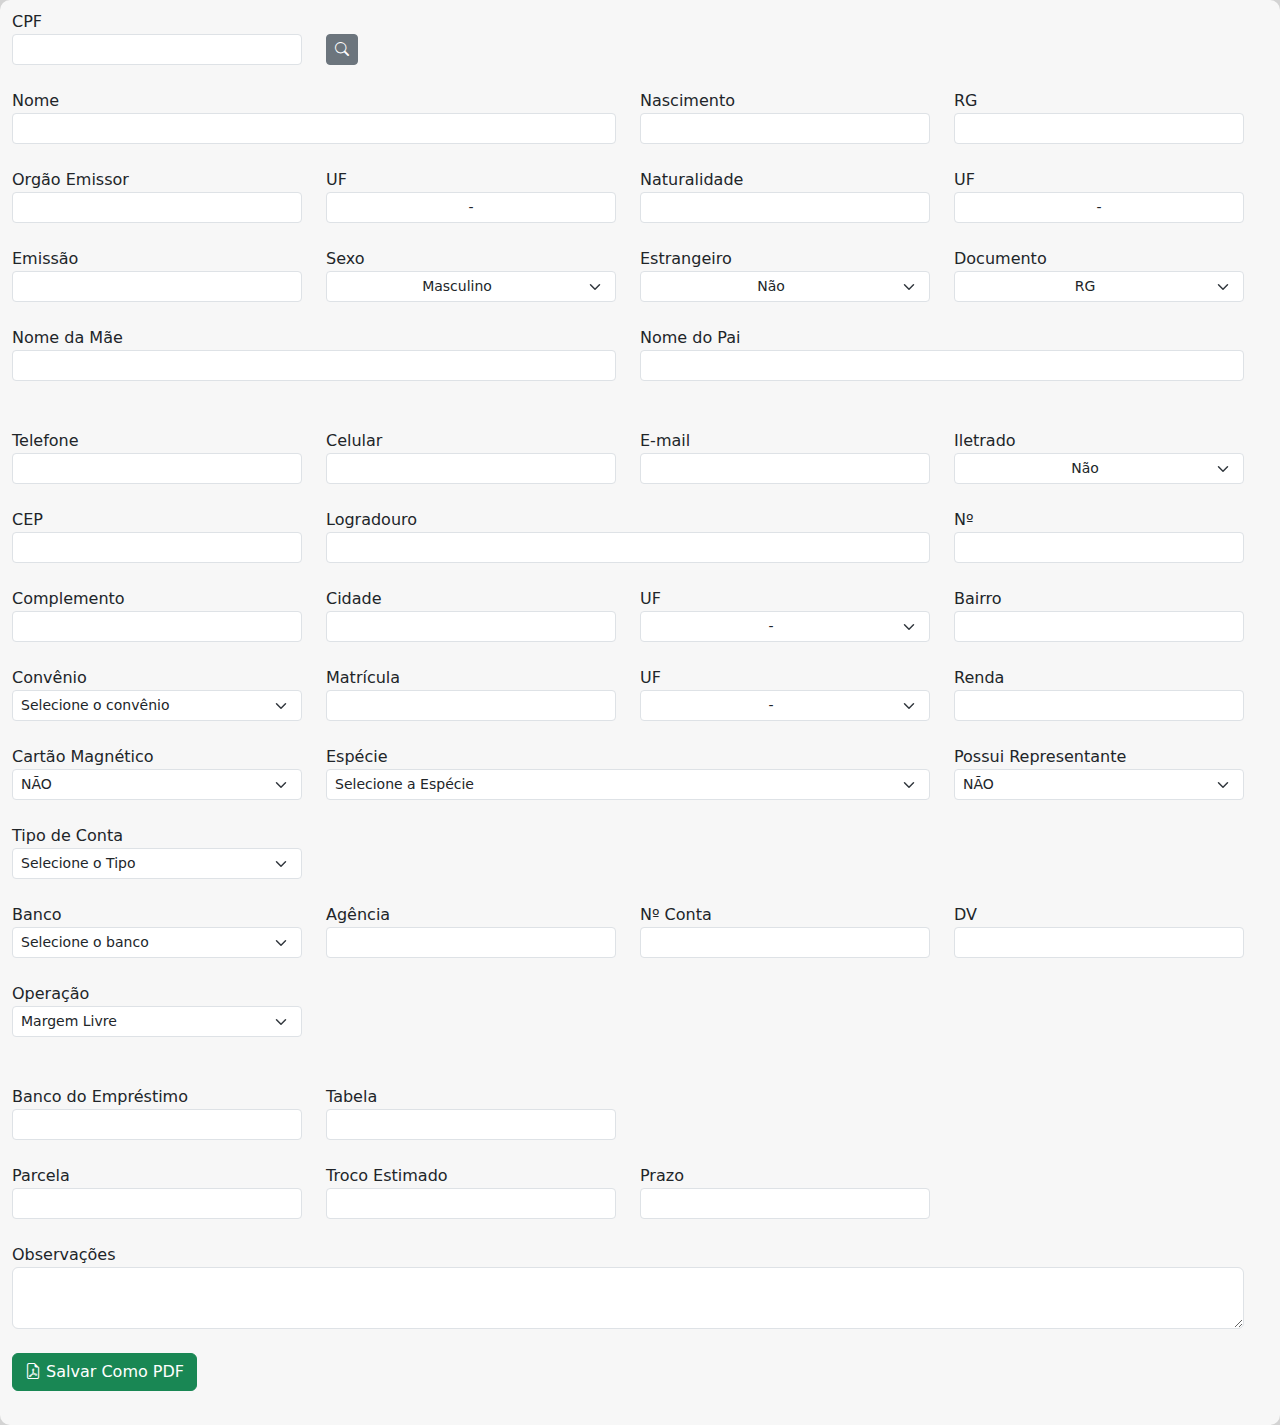
==== index.html @ 3524aa59 "Add files via upload" ====
<!DOCTYPE html>
<html lang="pt-br">
<head>
    <meta charset="UTF-8">
    <meta name="viewport" content="width=device-width, initial-scale=1.0">
    <title>Gerador de Espelho de Proposta</title>
    <link href="https://cdn.jsdelivr.net/npm/bootstrap@5.3.3/dist/css/bootstrap.min.css" rel="stylesheet" integrity="sha384-QWTKZyjpPEjISv5WaRU9OFeRpok6YctnYmDr5pNlyT2bRjXh0JMhjY6hW+ALEwIH" crossorigin="anonymous">
    <link rel="stylesheet" href="https://cdn.jsdelivr.net/npm/bootstrap-icons@1.11.3/font/bootstrap-icons.min.css">
    <link rel="stylesheet" href="style.css">
</head>
<body>
    
    <div id="form-div" class="container-xxl">

        <form id="form-div" action="" class="">
            <div class="row">
                <div class="row">
                    <div class="col-3"><label for="cpf">CPF</label></div>
                    <div class="col-1"><label ></label></div>
                </div>
    
                <div class="row">
                    <div class="col-3">
                        <input class="form-control form-control-sm" maxlength="14" onchange="formatCPF(this)" required type="text" id="cpf">
                    </div>
                    <div class="col-1">
                        <span class="btn btn-secondary btn-sm" onclick="searchClientByCPF()"><i class="bi bi-search"></i></span>
                    </div>
                </div>
    
                <div class="row mt-4">
                    <div class="col-6"><label for="name">Nome</label></div>
                    <div class="col-3"><label for="birthdate">Nascimento</label></div>
                    <div class="col-3"><label for="rg">RG</label></div>
                </div>
    
                <div class="row">
                    <div class="col-6">
                        <input class="form-control form-control-sm" required type="text" id="name">
                    </div>
                    <div class="col-3">
                        <input class="form-control form-control-sm" oninput="formatDate(this)" required type="text" id="birthdate">
                    </div>
                    <div class="col-3">
                        <input class="form-control form-control-sm" maxlength="30" required type="text" id="rg">
                    </div>
                </div>
    
                <div class="row mt-4">
                    <div class="col-3"><label for="rg_public_agency">Orgão Emissor</label></div>
                    <div class="col-3"><label for="rg_uf">UF</label></div>
    
                    <div class="col-3"><label for="naturality_city">Naturalidade</label></div>
                    <div class="col-3"><label for="naturality_uf">UF</label></div>
                </div>
    
                <div class="row">
                    <div class="col-3">
                        <input class="form-control form-control-sm" list="orgaoOptions" maxlength="10" required type="text" id="rg_public_agency">
                        <datalist id="orgaoOptions">
                            <option value="SSP">
                            <option value="DETRAN">
                        </datalist>
                    </div>
                    <div class="col-3">
                        <select required class="form-control form-control-sm text-center" id="rg_uf">
                            <option selected>-</option>
                            <option value="AC">AC</option>
                            <option value="AL">AL</option>
                            <option value="AM">AM</option>
                            <option value="AP">AP</option>
                            <option value="BA">BA</option>
                            <option value="CE">CE</option>
                            <option value="DF">DF</option>
                            <option value="ES">ES</option>
                            <option value="GO">GO</option>
                            <option value="MA">MA</option>
                            <option value="MG">MG</option>
                            <option value="MS">MS</option>
                            <option value="MT">MT</option>
                            <option value="PA">PA</option>
                            <option value="PB">PB</option>
                            <option value="PE">PE</option>
                            <option value="PI">PI</option>
                            <option value="PR">PR</option>
                            <option value="RJ">RJ</option>
                            <option value="RN">RN</option>
                            <option value="RO">RO</option>
                            <option value="RR">RR</option>
                            <option value="RS">RS</option>
                            <option value="SC">SC</option>
                            <option value="SE">SE</option>
                            <option value="SP">SP</option>
                            <option value="TO">TO</option>
                        </select>
                    </div>
                    <div class="col-3">
                        <input class="form-control form-control-sm" maxlength="50" required type="text" id="naturality_city">
                    </div>
                    <div class="col-3">
                        <select required class="form-control form-control-sm text-center" id="naturality_uf">
                            <option selected>-</option>
                            <option value="AC">AC</option>
                            <option value="AL">AL</option>
                            <option value="AM">AM</option>
                            <option value="AP">AP</option>
                            <option value="BA">BA</option>
                            <option value="CE">CE</option>
                            <option value="DF">DF</option>
                            <option value="ES">ES</option>
                            <option value="GO">GO</option>
                            <option value="MA">MA</option>
                            <option value="MG">MG</option>
                            <option value="MS">MS</option>
                            <option value="MT">MT</option>
                            <option value="PA">PA</option>
                            <option value="PB">PB</option>
                            <option value="PE">PE</option>
                            <option value="PI">PI</option>
                            <option value="PR">PR</option>
                            <option value="RJ">RJ</option>
                            <option value="RN">RN</option>
                            <option value="RO">RO</option>
                            <option value="RR">RR</option>
                            <option value="RS">RS</option>
                            <option value="SC">SC</option>
                            <option value="SE">SE</option>
                            <option value="SP">SP</option>
                            <option value="TO">TO</option>
                        </select>
                    </div>
                </div>
    
                <div class="row mt-4">
                    <div class="col-3"><label for="rg_created_date">Emissão</label></div>
                    <div class="col-3"><label for="sex">Sexo</label></div>
                    <div class="col-3"><label for="is_foreigner">Estrangeiro</label></div>
                    <div class="col-3"><label for="document">Documento</label></div>
                </div>
    
                <div class="row">
                    <div class="col-3">
                        <input class="form-control form-control-sm" required oninput="formatDate(this)" type="text" id="rg_created_date">
                    </div>
                    <div class="col-3">
                        <select required class="form-select form-select-sm text-center" id="sex">
                            <option value="Masculino">Masculino</option>
                            <option value="Masculino">Masculino</option>
                        </select>
                    </div>
                    <div class="col-3">
                        <select class="form-select form-select-sm text-center" id="is_foreigner">
                            <option value="NÃO">Não</option>
                            <option value="SIM">Sim</option>
                        </select>
                    </div>
                    <div class="col-3">
                        <select class="form-select form-select-sm text-center" id="document">
                            <option value="RG">RG</option>
                            <option value="CNH">CNH</option>
                            <option value="Carteira de Trabalho">Carteira de Trabalho</option>
                            <option value="Registro Profissional">Registro Profissional</option>
                            <option value="Outro">Outro</option>
                        </select>
                    </div>
                </div>
    
                <div class="row mt-4">
                    <div class="col"><label for="mother">Nome da Mãe</label></div>
                    <div class="col"><label for="father">Nome do Pai</label></div>
                </div>
    
                <div class="row">
                    <div class="col">
                        <input class="form-control form-control-sm" required type="text" id="mother">
                    </div>
                    <div class="col">
                        <input class="form-control form-control-sm" required type="text" id="father">
                    </div>
                </div>
            </div>
    
            <div class="row mt-4">
                <div class="row mt-4">
                    <div class="col-3"><label for="telphone">Telefone</label></div>
                    <div class="col-3"><label for="celphone">Celular</label></div>
                    <div class="col-3"><label for="email">E-mail</label></div>
                    <div class="col-3"><label for="illiterate">Iletrado</label></div>
                </div>
    
                <div class="row">
                    <div class="col-3">
                        <input class="form-control form-control-sm" required oninput="formatCelphone(this)" type="text" id="telphone">
                    </div>
                    <div class="col-3">
                        <input class="form-control form-control-sm" required oninput="formatCelphone(this)" type="text" id="celphone">
                    </div>
                    <div class="col-3">
                        <input class="form-control form-control-sm" maxlength="50" required type="email" id="email">
                    </div>
                    <div class="col-3">
                        <select class="form-select form-select-sm text-center" name="illiterate" id="illiterate">
                            <option value="NÃO">Não</option>
                            <option value="SIM">Sim</option>
                        </select>
                    </div>
                </div>
    
                <div class="row mt-4">
                    <div class="col-3"><label for="postal_code">CEP</label></div>
                    <div class="col-6"><label for="place">Logradouro</label></div>
                    <div class="col-3"><label for="house_number">Nº</label></div>
                </div>
    
                <div class="row">
                    <div class="col-3">
                        <input class="form-control form-control-sm" required oninput="formatCEP(this)" type="text" id="postal_code">
                    </div>
                    <div class="col-6">
                        <input class="form-control form-control-sm" required type="text" id="place">
                    </div>
                    <div class="col-3">
                        <input class="form-control form-control-sm" required type="text" id="house_number">
                    </div>
                </div>
    
                <div class="row mt-4">
                    <div class="col-3"><label for="complement">Complemento</label></div>
                    <div class="col-3"><label for="city">Cidade</label></div>
                    <div class="col-3"><label for="city_state">UF</label></div>
                    <div class="col-3"><label for="district">Bairro</label></div>
                </div>
    
                <div class="row">
                    <div class="col-3">
                        <input class="form-control form-control-sm" required type="text" id="complement">
                    </div>
                    <div class="col-3">
                        <input class="form-control form-control-sm" required type="text" id="city">
                    </div>
                    <div class="col-3">
                        <select required class="form-select form-select-sm text-center" id="city_state">
                            <option selected>-</option>
                            <option value="AC">AC</option>
                            <option value="AL">AL</option>
                            <option value="AM">AM</option>
                            <option value="AP">AP</option>
                            <option value="BA">BA</option>
                            <option value="CE">CE</option>
                            <option value="DF">DF</option>
                            <option value="ES">ES</option>
                            <option value="GO">GO</option>
                            <option value="MA">MA</option>
                            <option value="MG">MG</option>
                            <option value="MS">MS</option>
                            <option value="MT">MT</option>
                            <option value="PA">PA</option>
                            <option value="PB">PB</option>
                            <option value="PE">PE</option>
                            <option value="PI">PI</option>
                            <option value="PR">PR</option>
                            <option value="RJ">RJ</option>
                            <option value="RN">RN</option>
                            <option value="RO">RO</option>
                            <option value="RR">RR</option>
                            <option value="RS">RS</option>
                            <option value="SC">SC</option>
                            <option value="SE">SE</option>
                            <option value="SP">SP</option>
                            <option value="TO">TO</option>
                        </select>
                    </div>
                    <div class="col-3">
                        <input class="form-control form-control-sm" required type="text" id="district">
                    </div>
                </div>
            </div>
    
            <div class="row mt-4">
                <div class="row">
                    <div class="col-3"><label for="agency">Convênio</label></div>
                    <div class="col-3"><label for="agency_id">Matrícula</label></div>
                    <div class="col-3"><label for="agency_uf">UF</label></div>
                    <div class="col-3"><label for="income">Renda</label></div>
                </div>
    
                <div class="row">
                    <div class="col-3">
                        <select required class="form-select form-select-sm" id="agency">
                            <option>Selecione o convênio</option>
                            <option value="INSS">INSS</option>
                            <option value="SIAPE">Federal</option>
                            <option value="GOVERNO">Governo Estadual</option>
                            <option value="Outro">Outro</option>
                        </select>
                    </div>
                    <div class="col-3">
                        <input class="form-control form-control-sm" maxlength="20" required type="text" id="agency_id">
                    </div>
                    <div class="col-3">
                        <select required class="form-select form-select-sm text-center" id="agency_uf">
                            <option selected>-</option>
                            <option value="AC">AC</option>
                            <option value="AL">AL</option>
                            <option value="AM">AM</option>
                            <option value="AP">AP</option>
                            <option value="BA">BA</option>
                            <option value="CE">CE</option>
                            <option value="DF">DF</option>
                            <option value="ES">ES</option>
                            <option value="GO">GO</option>
                            <option value="MA">MA</option>
                            <option value="MG">MG</option>
                            <option value="MS">MS</option>
                            <option value="MT">MT</option>
                            <option value="PA">PA</option>
                            <option value="PB">PB</option>
                            <option value="PE">PE</option>
                            <option value="PI">PI</option>
                            <option value="PR">PR</option>
                            <option value="RJ">RJ</option>
                            <option value="RN">RN</option>
                            <option value="RO">RO</option>
                            <option value="RR">RR</option>
                            <option value="RS">RS</option>
                            <option value="SC">SC</option>
                            <option value="SE">SE</option>
                            <option value="SP">SP</option>
                            <option value="TO">TO</option>
                        </select>
                    </div>
                    <div class="col-3">
                        <input class="form-control form-control-sm" maxlength="8" oninput="floatFormat(this)" required type="text" id="income">
                    </div>
                </div>
    
                <div class="row mt-4">
                    <div class="col-3"><label for="agency_is_cm">Cartão Magnético</label></div>
                    <div class="col-6"><label id="label_agency_code" for="agency_code">Espécie</label></div>
                    <div class="col-3"><label for="representante">Possui Representante</label></div>
                </div>
    
                <div class="row">
                    <div class="col-3">
                        <select required class="form-select form-select-sm" id="agency_is_cm">
                            <option value="NÃO">NÃO</option>
                            <option value="SIM">SIM</option>
                        </select>
                    </div>
                    <div class="col-6">
                        <div id="agency_code_div">
                            <select required class="form-select form-select-sm" id="agency_code">
                                <option selected>Selecione a Espécie</option>
                                <option value="1">1 - Por morte do trabalhador rural</option>
                                <option value="2">2 - Pensão por morte por acidente do trabalho do trabalhador rural</option>
                                <option value="3">3 - Pensão por morte do empregador rural</option>
                                <option value="4">4 - Por invalidez do trabalhador rural</option>
                                <option value="5">5 - Aposentadoria por invalidez, por acidente do trabalhador rural</option>
                                <option value="6">6 - Por invalidez do empregador rural</option>
                                <option value="7">7 - Por idade do trabalhador rural</option>
                                <option value="8">8 - Por idade do empregador rural</option>
                                <option value="11">11 - Amparo previdenciário invalidez - Trab. rural</option>
                                <option value="12">12 - Amparo previdenciário idade - Trab. rural</option>
                                <option value="18">18 - Auxílio inclusão</option>
                                <option value="19">19 - Pensão de estudante (Lei 7004/82)</option>
                                <option value="20">20 - Pensão por morte de ex-diplomata</option>
                                <option value="21">21 - Por morte previdenciária (LOPS)</option>
                                <option value="22">22 - Por morte estatutária (EPU)</option>
                                <option value="23">23 - Por morte de ex-combatente</option>
                                <option value="24">24 - Pensão especial (ato institucional)</option>
                                <option value="26">26 - Pensão especial (Lei 593/48) (EPU)</option>
                                <option value="27">27 - Por morte do de servidor público federal com dupla aposentadoria</option>
                                <option value="28">28 - Por morte, do Regime Geral (Decreto 20465/31)</option>
                                <option value="29">29 - Por morte de ex-combatente marítimo (Lei 1756/52)</option>
                                <option value="30">30 - Renda mensal vitalícia por incapacidade</option>
                                <option value="32">32 - Por invalidez previdenciária (LOPS)</option>
                                <option value="33">33 - Por invalidez de aeronauta</option>
                                <option value="34">34 - Por invalidez de ex-combatente marítimo (Lei 1.756/52)</option>
                                <option value="37">37 - Aposentadoria de extranumerário da União (EPU)</option>
                                <option value="38">38 - Aposentadoria da extinta CAPIN (EPU)</option>
                                <option value="40">40 - Renda mensal vitalícia por idade</option>
                                <option value="41">41 - Por idade (LOPS)</option>
                                <option value="42">42 - Por tempo de contribuição previdenciária</option>
                                <option value="43">43 - Por tempo de contribuição de ex-combatente</option>
                                <option value="44">44 - Por tempo de contribuição de aeronauta</option>
                                <option value="45">45 - Por tempo de contribuição de jornalista profissional</option>
                                <option value="46">46 - Por tempo de contribuição especial</option>
                                <option value="49">49 - Por tempo de contribuição ordinária</option>
                                <option value="51">51 - Aposentadoria por invalidez (Extinto Plano Básico)</option>
                                <option value="52">52 - Por idade (Extinto plano Básico)</option>
                                <option value="54">54 - Pensão especial vitalícia (Lei 9793/99) (EPU)</option>
                                <option value="55">55 - Por morte (Extinto Plano Básico)</option>
                                <option value="56">56 - Pensão mensal vitalícia por síndrome de talidomida (Lei 7070/82)</option>
                                <option value="57">57 - Por tempo de contribuição de professores (EC/CF 18/81)</option>
                                <option value="58">58 - Aposentadoria excepcional do anistiado (Lei 6683/79) (EPU)</option>
                                <option value="59">59 - Por morte excepcional do anistiado (Lei 6683/79) (EPU)</option>
                                <option value="60">60 - Pensão especial mensal vitalícia (Lei 10.923/04)</option>
                                <option value="72">72 - Por tempo de contribuição de ex-combatente marítimo (Lei 1756/52)</option>
                                <option value="78">78 - Por idade de ex-combatente marítimo (Lei 1.756/52)</option>
                                <option value="81">81 - Por idade compulsória (Ex-SASSE)</option>
                                <option value="82">82 - Por tempo de contribuição (Ex-SASSE)</option>
                                <option value="83">83 - Aposentadoria por invalidez (Ex-SASSE)</option>
                                <option value="84">84 - Por morte (Ex-SASSE)</option>
                                <option value="87">87 - Amparo assistencial ao portador de deficiência (LOAS)</option>
                                <option value="88">88 - Amparo assistencial ao idoso (LOAS)</option>
                                <option value="89">89 - Pensão especial aos dependentes de vítimas fatais por contaminação na hemodiálise (EPU)</option>
                                <option value="92">92 - Aposentadoria por invalidez por acidente do trabalho</option>
                                <option value="93">93 - Pensão por morte por acidente do trabalho</option>
                                <option value="94">94 - Auxílio-acidente por acidente do trabalho</option>
                                <option value="96">96 - Pensão especial para pessoas atingidas por Hanseníase</option>
                            </select>
                        </div>
                    </div>
                    <div class="col-3">
                        <select required class="form-select form-select-sm" id="representante">
                            <option value="NÃO">NÃO</option>
                            <option value="SIM">SIM</option>
                        </select>
                    </div>
                </div>
    
                <div id="rep-div" style="display: none;">
                    <div class="row mt-4">
                        <div class="col-3"><label for="">CPF Representante</label></div>
                        <div class="col-6"><label for="">Nome Representante</label></div>
                    </div>
                    <div class="row">
                        <div class="col-3"><input type="text" maxlength="14" onchange="formatCPF(this)" class="form-control form-control-sm" id="rep_cpf"></div>
                        <div class="col-6"><input type="text" class="form-control form-control-sm" id="rep_name"></div>
                    </div>
                </div>
    
            </div>
    
            <div class="row mt-4">
                <div class="row">
                    <div class="col-3"><label for="account_type">Tipo de Conta</label></div>
                </div>
                <div class="row">
                    <div class="col-3">
                        <select required class="form-select form-select-sm" id="account_type">
                            <option selected>Selecione o Tipo</option>
                            <option value="Poupança">Corrente</option>
                            <option value="Poupança">Poupança</option>
                        </select>
                    </div>
                </div>
    
                <div class="row mt-4">
                    <div class="col-3"><label for="account_bank">Banco</label></div>
                    <div class="col-3"><label for="account_agency">Agência</label></div>
                    <div class="col-3"><label for="account">Nº Conta</label></div>
                    <div class="col-3"><label for="account_dv"></label>DV</div>
                </div>
    
                <div class="row">
                    <div class="col-3">
                        <select class="form-select form-select-sm" id="account_bank">
                            <option value="">Selecione o banco</option>
                            <option value="001">001 - BANCO DO BRASIL</option>
                            <option value="003">003 - BANCO DA AMAZÔNIA</option>
                            <option value="004">004 - BANCO DO NORDESTE DO BRASIL</option>
                            <option value="012">012 - BANCO INBURSA S.A.</option>
                            <option value="021">021 - BANCO BANESTES</option>
                            <option value="025">025 - BANCO ALFA</option>
                            <option value="026">026 - BANCO DO ESTADO DO ACRE S.A.</option>
                            <option value="028">028 - BANCO BANEB</option>
                            <option value="029">029 - BANCO ITAÚ CONSIGNADO</option>
                            <option value="033">033 - BANCO SANTANDER</option>
                            <option value="035">035 - BANCO DO ESTADO DO CEARÁ</option>
                            <option value="037">037 - BANCO DO ESTADO DO PARÁ</option>
                            <option value="038">038 - BANCO BANESTADO</option>
                            <option value="039">039 - BANCO DO ESTADO DO PIAUÍ</option>
                            <option value="041">041 - BANCO BANRISUL</option>
                            <option value="047">047 - BANCO DO ESTADO DE SERGIPE</option>
                            <option value="063">063 - BANCO IBI</option>
                            <option value="069">069 - BANCO CREFISA</option>
                            <option value="070">070 - BANCO BRB</option>
                            <option value="077">077 - BANCO INTER</option>
                            <option value="081">081 - BANCO SEGURO SA</option>
                            <option value="104">104 - BANCO CAIXA ECONÔMICA FEDERAL</option>
                            <option value="121">121 - BANCO AGIBANK</option>
                            <option value="029">122 - BANCO BANERJ COMPE</option>
                            <option value="134">134 - BANCO CAPEMISA</option>
                            <option value="149">149 - FACTA FINANCEIRA S.A - CRÉDITO FINANCIAMENTO E INVESTIMENTO</option>
                            <option value="169">169 - BANCO OLÉ BONSUCESSO CONSIGNADO S.A.</option>
                            <option value="218">218 - BANCO OLÉ CONSIGNADO</option>
                            <option value="229">229 - BANCO CRUZEIRO DO SUL</option>
                            <option value="233">233 - BANCO CIFRA</option>
                            <option value="237">237 - BANCO BRADESCO</option>
                            <option value="241">241 - BANCO CLÁSSICO</option>
                            <option value="243">243 - BANCO MASTER</option>
                            <option value="250">250 - BANCO BCV</option>
                            <option value="254">254 - BANCO PARANÁ</option>
                            <option value="260">260 - NUBANK</option>
                            <option value="263">263 - BANCO CACIQUE</option>
                            <option value="290">290 - BANCO PAGBANK</option>
                            <option value="290">290 - BANCO PAGSEGURO</option>
                            <option value="318">318 - BANCO BMG</option>
                            <option value="321">321 - CCB BRASIL S.A</option>
                            <option value="323">323 - MERCADO PAGO</option>
                            <option value="329">329 - QI SOCIEDADE DE CRÉDITO DIREITO S.A</option>
                            <option value="330">330 - BANCO BARI DE INVESTIMENTOS E FINANCIAMENTOS S.A.</option>
                            <option value="336">336 - BANCO C6 BANK</option>
                            <option value="341">341 - BANCO ITAÚ</option>
                            <option value="348">348 - BANCO XP</option>
                            <option value="359">359 - FINANCEIRA ZEMA</option>
                            <option value="377">377 - BANCO BMS</option>
                            <option value="380">380 - PICPAY SERVIÇOS S.A.</option>
                            <option value="394">394 - BANCO BRADESCO FINANCIAMENTOS</option>
                            <option value="399">399 - BANCO HSBC</option>
                            <option value="412">412 - BANCO CAPITAL</option>
                            <option value="413">413 - BANCO BV S.A.</option>
                            <option value="422">422 - BANCO SAFRA</option>
                            <option value="426">426 - CCB BRASIL (BIC)</option>
                            <option value="432">432 - CCB BRASIL FINANCEIRA (SUL FINANCEIRA)</option>
                            <option value="456">456 - DAYCOVAL - CRÉDITO PESSOAL</option>
                            <option value="536">536 - BANCO NEON</option>
                            <option value="593">593 - BANCO DO ESTADO DO MARANHÃO</option>
                            <option value="595">595 - BANCO NBC BANK</option>
                            <option value="600">600 - BANCO DO EST DO RIO GR DO SUL</option>
                            <option value="611">611 - BANCO PAULISTA</option>
                            <option value="626">626 - BANCO FICSA</option>
                            <option value="623">623 - BANCO PAN</option>
                            <option value="636">636 - BANCO SOFISA</option>
                            <option value="643">643 - BANCO PINE</option>
                            <option value="654">654 - BANCO DIGIMAIS</option>
                            <option value="655">655 - BANCO VOTORANTIM</option>
                            <option value="707">707 - BANCO DAYCOVAL</option>
                            <option value="739">739 - BANCO BCN</option>
                            <option value="740">740 - BANCO BCN</option>
                            <option value="745">745 - BANCO CITIBANK</option>
                            <option value="752">752 - BNP PARIBAS BRASIL S.A.</option>
                            <option value="756">756 - BANCO COOPERATIVO DO BRASIL</option>
                            <option value="748">748 - BANCO COOPERATIVO SICREDI</option>
                            <option value="756">756 - SICOOB</option>
                            <option value="905">905 - ALFA FINANCEIRA</option>
                            <option value="908">908 - PARATI - CREDITO, FINANCIAMENTO E INVESTIMENTO</option>
                            <option value="917">917 - BANCO BARIGUI (SOCICRED)</option>
                            <option value="921">921 - CREDIFAR S.A.</option>
                            <option value="925">925 - BRB - CRÉDITO, FINANCIAMENTO E INVESTIMENTO</option>
                            <option value="935">935 - FACTA FINANCEIRA (INSS)</option>
                            <option value="966">966 - BANCO SABEMI</option>
                            <option value="9999">9999 - OUTROS</option>
                        </select>
                    </div>
                    <div class="col-3">
                        <input class="form-control form-control-sm" oninput="formatNumbersOnly(this)" maxlength="4" required type="text" id="account_agency">
                    </div>
                    <div class="col-3">
                        <input class="form-control form-control-sm" oninput="formatNumbersOnly(this)" maxlength="20" required type="text" id="account">
                    </div>
                    <div class="col-3">
                        <input class="form-control form-control-sm" oninput="formatNumbersOnly(this)" maxlength="1" required type="text" id="account_dv">
                    </div>
                </div>
            
            </div>

            <div class="row mt-4">
                <div class="row">
                    <div class="col-3"><label for="operation">Operação</label></div>
                </div>
                <div class="row">
                    <div class="col-3">
                        <select class="form-select form-select-sm" name="operation" id="operation">
                            <option value="0">Margem Livre</option>
                            <option value="1">Refinanciamento</option>
                            <option value="2">Refinanciamento + Margem (Agregação)</option>
                            <option value="3">Cartão Consignado (RMC)</option>
                            <option value="4">Cartão Benefício (RCC)</option>
                            <option value="5">Portabilidade</option>
                            <option value="6">Portabilidade + Refin</option>
                            <option value="7">Empréstimo Pessoal</option>
                            <option value="8">Saque Aniversário (FGTS)</option>
                        </select>
                    </div>
                </div>
            </div>

            <div id="operation-margem" class="row mt-4">
                <div class="row mt-4">
                    <div class="col-3"><label for="table">Banco do Empréstimo</label></div>
                    <div class="col-3"><label for="table">Tabela</label></div>
                </div>
    
                <div class="row">
                    <div class="col-3">
                        <input class="form-control form-control-sm" required type="text" id="bank">
                    </div>
                    <div class="col-3">
                        <input id="table" required class="form-control form-control-sm">
                    </div>
                </div>
    
                <div class="row mt-4">
                    <div class="col-3"><label for="installment">Parcela</label></div>
                    <div class="col-3"><label for="exchange">Troco Estimado</label></div>
                    <div class="col-3"><label for="term">Prazo</label></div>
                </div>
    
                <div class="row">
                    <div class="col-3"><input class="form-control form-control-sm" required min="0" maxlength="7" oninput="floatFormat(this)" required type="text" id="installment"></div>
                    <div class="col-3"><input class="form-control form-control-sm" required maxlength="8" oninput="floatFormat(this)" required type="text" id="exchange"></div>
                    <div class="col-3"><input class="form-control form-control-sm" required maxlength="3" required type="text" id="term"></div>
                </div>
                
                <div class="row mt-4">
                    <div class="col"><label for="observation">Observações</label></div>
                </div>
    
                <div class="row">
                    <div class="col">
                        <textarea class="form-control" type="text" id="observation"></textarea>
                    </div>
                </div>
            </div>

            <div id="operation-port" class="row mt-4" style="display: none;">
                <div class="row mt-4">
                    <div class="col-3"><label for="table">Banco do Empréstimo</label></div>
                    <div class="col-3"><label for="table">Tabela de Portabilidade</label></div>
                    <div class="col-3"><label for="table_refin" id="lbl-refin">Tabela de Refinanciamento</label></div>
                </div>
    
                <div class="row">
                    <div class="col-3">
                        <input class="form-control form-control-sm" required type="text" id="bank">
                    </div>
                    <div class="col-3">
                        <input id="table_port" required class="form-control form-control-sm">
                    </div>
                    <div class="col-3">
                        <input id="table_refin" required class="form-control form-control-sm">
                    </div>
                </div>

    
                <div class="row mt-4">
                    <div class="col-3"><label for="original_bank">IF originadora</label></div>
                    <div class="col-3"><label for="term_paids">Parcelas Pagas</label></div>
                    <div class="col-3"><label for="term_original">Parcelas Originais</label></div>
                    <div class="col-3"><label for="contract">Nº do Contrato</label></div>
                </div>
    
                <div class="row">
                    <div class="col-3">
                        <select class="form-select form-select-sm" required id="original_bank">
                            <option value="">Selecione o banco</option>
                            <option value="001">001 - BANCO DO BRASIL</option>
                            <option value="003">003 - BANCO DA AMAZÔNIA</option>
                            <option value="004">004 - BANCO DO NORDESTE DO BRASIL</option>
                            <option value="012">012 - BANCO INBURSA S.A.</option>
                            <option value="021">021 - BANCO BANESTES</option>
                            <option value="025">025 - BANCO ALFA</option>
                            <option value="026">026 - BANCO DO ESTADO DO ACRE S.A.</option>
                            <option value="028">028 - BANCO BANEB</option>
                            <option value="029">029 - BANCO ITAÚ CONSIGNADO</option>
                            <option value="033">033 - BANCO SANTANDER</option>
                            <option value="035">035 - BANCO DO ESTADO DO CEARÁ</option>
                            <option value="037">037 - BANCO DO ESTADO DO PARÁ</option>
                            <option value="038">038 - BANCO BANESTADO</option>
                            <option value="039">039 - BANCO DO ESTADO DO PIAUÍ</option>
                            <option value="041">041 - BANCO BANRISUL</option>
                            <option value="047">047 - BANCO DO ESTADO DE SERGIPE</option>
                            <option value="063">063 - BANCO IBI</option>
                            <option value="069">069 - BANCO CREFISA</option>
                            <option value="070">070 - BANCO BRB</option>
                            <option value="077">077 - BANCO INTER</option>
                            <option value="081">081 - BANCO SEGURO SA</option>
                            <option value="104">104 - BANCO CAIXA ECONÔMICA FEDERAL</option>
                            <option value="121">121 - BANCO AGIBANK</option>
                            <option value="029">122 - BANCO BANERJ COMPE</option>
                            <option value="134">134 - BANCO CAPEMISA</option>
                            <option value="149">149 - FACTA FINANCEIRA S.A - CRÉDITO FINANCIAMENTO E INVESTIMENTO</option>
                            <option value="169">169 - BANCO OLÉ BONSUCESSO CONSIGNADO S.A.</option>
                            <option value="218">218 - BANCO OLÉ CONSIGNADO</option>
                            <option value="229">229 - BANCO CRUZEIRO DO SUL</option>
                            <option value="233">233 - BANCO CIFRA</option>
                            <option value="237">237 - BANCO BRADESCO</option>
                            <option value="241">241 - BANCO CLÁSSICO</option>
                            <option value="243">243 - BANCO MASTER</option>
                            <option value="250">250 - BANCO BCV</option>
                            <option value="254">254 - BANCO PARANÁ</option>
                            <option value="260">260 - NUBANK</option>
                            <option value="263">263 - BANCO CACIQUE</option>
                            <option value="290">290 - BANCO PAGBANK</option>
                            <option value="290">290 - BANCO PAGSEGURO</option>
                            <option value="318">318 - BANCO BMG</option>
                            <option value="321">321 - CCB BRASIL S.A</option>
                            <option value="323">323 - MERCADO PAGO</option>
                            <option value="329">329 - QI SOCIEDADE DE CRÉDITO DIREITO S.A</option>
                            <option value="330">330 - BANCO BARI DE INVESTIMENTOS E FINANCIAMENTOS S.A.</option>
                            <option value="336">336 - BANCO C6 BANK</option>
                            <option value="341">341 - BANCO ITAÚ</option>
                            <option value="348">348 - BANCO XP</option>
                            <option value="359">359 - FINANCEIRA ZEMA</option>
                            <option value="377">377 - BANCO BMS</option>
                            <option value="380">380 - PICPAY SERVIÇOS S.A.</option>
                            <option value="394">394 - BANCO BRADESCO FINANCIAMENTOS</option>
                            <option value="399">399 - BANCO HSBC</option>
                            <option value="412">412 - BANCO CAPITAL</option>
                            <option value="413">413 - BANCO BV S.A.</option>
                            <option value="422">422 - BANCO SAFRA</option>
                            <option value="426">426 - CCB BRASIL (BIC)</option>
                            <option value="432">432 - CCB BRASIL FINANCEIRA (SUL FINANCEIRA)</option>
                            <option value="456">456 - DAYCOVAL - CRÉDITO PESSOAL</option>
                            <option value="536">536 - BANCO NEON</option>
                            <option value="593">593 - BANCO DO ESTADO DO MARANHÃO</option>
                            <option value="595">595 - BANCO NBC BANK</option>
                            <option value="600">600 - BANCO DO EST DO RIO GR DO SUL</option>
                            <option value="611">611 - BANCO PAULISTA</option>
                            <option value="626">626 - BANCO FICSA</option>
                            <option value="623">623 - BANCO PAN</option>
                            <option value="636">636 - BANCO SOFISA</option>
                            <option value="643">643 - BANCO PINE</option>
                            <option value="654">654 - BANCO DIGIMAIS</option>
                            <option value="655">655 - BANCO VOTORANTIM</option>
                            <option value="707">707 - BANCO DAYCOVAL</option>
                            <option value="739">739 - BANCO BCN</option>
                            <option value="740">740 - BANCO BCN</option>
                            <option value="745">745 - BANCO CITIBANK</option>
                            <option value="752">752 - BNP PARIBAS BRASIL S.A.</option>
                            <option value="756">756 - BANCO COOPERATIVO DO BRASIL</option>
                            <option value="748">748 - BANCO COOPERATIVO SICREDI</option>
                            <option value="756">756 - SICOOB</option>
                            <option value="905">905 - ALFA FINANCEIRA</option>
                            <option value="908">908 - PARATI - CREDITO, FINANCIAMENTO E INVESTIMENTO</option>
                            <option value="917">917 - BANCO BARIGUI (SOCICRED)</option>
                            <option value="921">921 - CREDIFAR S.A.</option>
                            <option value="925">925 - BRB - CRÉDITO, FINANCIAMENTO E INVESTIMENTO</option>
                            <option value="935">935 - FACTA FINANCEIRA (INSS)</option>
                            <option value="954">935 - BANCO CBSS (DIGIO)</option>
                            <option value="966">966 - BANCO SABEMI</option>
                            <option value="9999">9999 - OUTRO</option>
                        </select>
                    </div>
                    <div class="col-3">
                        <input class="form-control form-control-sm" required maxlength="2" type="text" id="term_paids">
                    </div>
                    <div class="col-3">
                        <input class="form-control form-control-sm" required maxlength="2" type="text" id="term_original">
                    </div>
                    <div class="col-3">
                        <input class="form-control form-control-sm" required maxlength="50" type="text" id="contract">
                    </div>
                </div>
    
                <div class="row mt-4">
                    <div class="col-3"><label for="installment">Parcela</label></div>
                    <div class="col-3"><label for="ballance">Saldo Devedor</label></div>
                    <div class="col-3"><label for="exchange">Troco Estimado</label></div>
                    <div class="col-3"><label for="term">Prazo do Refin da Port</label></div>
                </div>
    
                <div class="row">
                    <div class="col-3"><input class="form-control form-control-sm" required min="0" maxlength="7" oninput="floatFormat(this)" required type="text" id="installment"></div>
                    <div class="col-3"><input class="form-control form-control-sm" required min="0" maxlength="8" onchange="getChange()" oninput="floatFormat(this)" type="text" id="ballance"></div>
                    <div class="col-3"><input class="form-control form-control-sm" required maxlength="8" oninput="floatFormat(this)" required type="text" id="exchange"></div>
                    <div class="col-3"><input class="form-control form-control-sm" required maxlength="2" required type="text" id="term"></div>
                </div>
                
                <div class="row mt-4">
                    <div class="col"><label for="observation">Observações</label></div>
                </div>
    
                <div class="row">
                    <div class="col">
                        <textarea class="form-control" type="text" id="observation"></textarea>
                    </div>
                </div>
            </div>

            <div id="operation-refin" class="row mt-4" style="display: none;">
                <div class="row mt-4">
                    <div class="col-3"><label for="table">Banco do Empréstimo</label></div>
                    <div class="col-3"><label for="table_refin" id="lbl-refin">Tabela de Refinanciamento</label></div>
                </div>
    
                <div class="row">
                    <div class="col-3">
                        <input class="form-control form-control-sm" required type="text" id="bank">
                    </div>
                    <div class="col-3">
                        <input id="table_refin" required class="form-control form-control-sm">
                    </div>
                </div>
    
                <div class="row mt-4">
                    <div class="col-3"><label for="installment">Parcela</label></div>
                    <div class="col-3"><label for="ballance">Saldo Devedor</label></div>
                    <div class="col-3"><label for="exchange">Troco Estimado</label></div>
                    <div class="col-3"><label for="term">Prazo</label></div>
                </div>
    
                <div class="row">
                    <div class="col-3"><input class="form-control form-control-sm" required min="0" maxlength="7" oninput="floatFormat(this)" required type="text" id="installment"></div>
                    <div class="col-3"><input class="form-control form-control-sm" required min="0" maxlength="8" onchange="getChange()" oninput="floatFormat(this)" type="text" id="ballance"></div>
                    <div class="col-3"><input class="form-control form-control-sm" required maxlength="8" oninput="floatFormat(this)" required type="text" id="exchange"></div>
                    <div class="col-3"><input class="form-control form-control-sm" required maxlength="2" required type="text" id="term"></div>
                </div>
                
                <div class="row mt-4">
                    <div class="col"><label for="observation">Observações</label></div>
                </div>
    
                <div class="row">
                    <div class="col">
                        <textarea class="form-control" type="text" id="observation"></textarea>
                    </div>
                </div>
            </div>

            <div id="operation-cartao" class="row mt-4" style="display: none;">
                <div class="row mt-4">
                    <div class="col-3"><label for="bankloan">Banco do Empréstimo</label></div>
                    <div class="col-3"><label for="table">Tabela</label></div>
                    <div class="col-3"><label for="saque">Deseja Saque</label></div>
                    <div class="col-3"><label for="seguro">Com Seguro</label></div>
                </div>
    
                <div class="row">
                    <div class="col-3">
                        <input class="form-control form-control-sm" required type="text" id="bank">
                    </div>
                    <div class="col-3">
                        <input id="table" required class="form-control form-control-sm">
                    </div>
                    <div class="col-3">
                        <select name="saque" class="form-select form-select-sm" id="saque">
                            <option value="S">Sim</option>
                            <option value="N">Não</option>
                        </select>
                    </div>
                    <div class="col-3">
                        <select name="seguro" class="form-select form-select-sm" id="seguro">
                            <option value="S">Sim</option>
                            <option value="N">Não</option>
                        </select>
                    </div>
                </div>
    
                <div class="row mt-4">
                    <div class="col-3"><label for="installment">Parcela</label></div>
                    <div class="col-3"><label for="exchange">Troco Estimado</label></div>
                    <div class="col-3"><label for="term">Prazo</label></div>
                </div>
    
                <div class="row">
                    <div class="col-3"><input class="form-control form-control-sm" required min="0" maxlength="7" oninput="floatFormat(this)" required type="text" id="installment"></div>
                    <div class="col-3"><input class="form-control form-control-sm" required maxlength="8" oninput="floatFormat(this)" required type="text" id="exchange"></div>
                    <div class="col-3"><input class="form-control form-control-sm" required maxlength="2" required type="text" id="term"></div>
                </div>
                
                <div class="row mt-4">
                    <div class="col"><label for="observation">Observações</label></div>
                </div>
    
                <div class="row">
                    <div class="col">
                        <textarea class="form-control" type="text" id="observation"></textarea>
                    </div>
                </div>
            </div>

            <div id="operation-fgts" class="row mt-4" style="display: none;">
                <div class="row mt-4">
                    <div class="col-3"><label for="table">Banco do Empréstimo</label></div>
                    <div class="col-3"><label for="table">Tabela</label></div>
                </div>
    
                <div class="row">
                    <div class="col-3">
                        <input class="form-control form-control-sm" required type="text" id="bank">
                    </div>
                    <div class="col-3">
                        <input id="table" required class="form-control form-control-sm">
                    </div>
                </div>
    
                <div class="row mt-4">
                    <div class="col-3"><label for="installment">Parcelas</label></div>
                    <div class="col-3"><label for="exchange">Valor do Saque</label></div>
                </div>
    
                <div class="row">
                    <div class="col-3"><input class="form-control form-control-sm" required min="0" maxlength="2" required type="text" id="installment"></div>
                    <div class="col-3"><input class="form-control form-control-sm" required maxlength="8" oninput="floatFormat(this)" required type="text" id="exchange"></div>
                </div>
                
                <div class="row mt-4">
                    <div class="col"><label for="observation">Observações</label></div>
                </div>
    
                <div class="row">
                    <div class="col">
                        <textarea class="form-control" type="text" id="observation"></textarea>
                    </div>
                </div>
            </div>

            <div class="row mt-4 mb-4">
                <div class="col-3">
                    <button id="btn-sender" class="btn btn-success"><i class="bi bi-file-earmark-pdf"></i> Salvar Como PDF</button>
                </div>
            </div>

        </form>

    </div>

    <div id="toast-div" class="toast-container position-fixed top-0 end-0 p-3">
    </div>

<script src="https://cdn.jsdelivr.net/npm/@popperjs/core@2.11.8/dist/umd/popper.min.js" integrity="sha384-I7E8VVD/ismYTF4hNIPjVp/Zjvgyol6VFvRkX/vR+Vc4jQkC+hVqc2pM8ODewa9r" crossorigin="anonymous"></script>
<script src="https://cdn.jsdelivr.net/npm/bootstrap@5.3.3/dist/js/bootstrap.min.js" integrity="sha384-0pUGZvbkm6XF6gxjEnlmuGrJXVbNuzT9qBBavbLwCsOGabYfZo0T0to5eqruptLy" crossorigin="anonymous"></script>
<script src="script.js"></script>
</body>
</html>
---- style.css ----
@media print {
    #btn-sender {
        display: none;
    }
}
body{
    background-color: lightgray;
}
#form-div{
    background-color: rgb(247, 247, 247);
    border-radius: 10px;
    padding-top: 5px;
    padding-bottom: 5px;
}
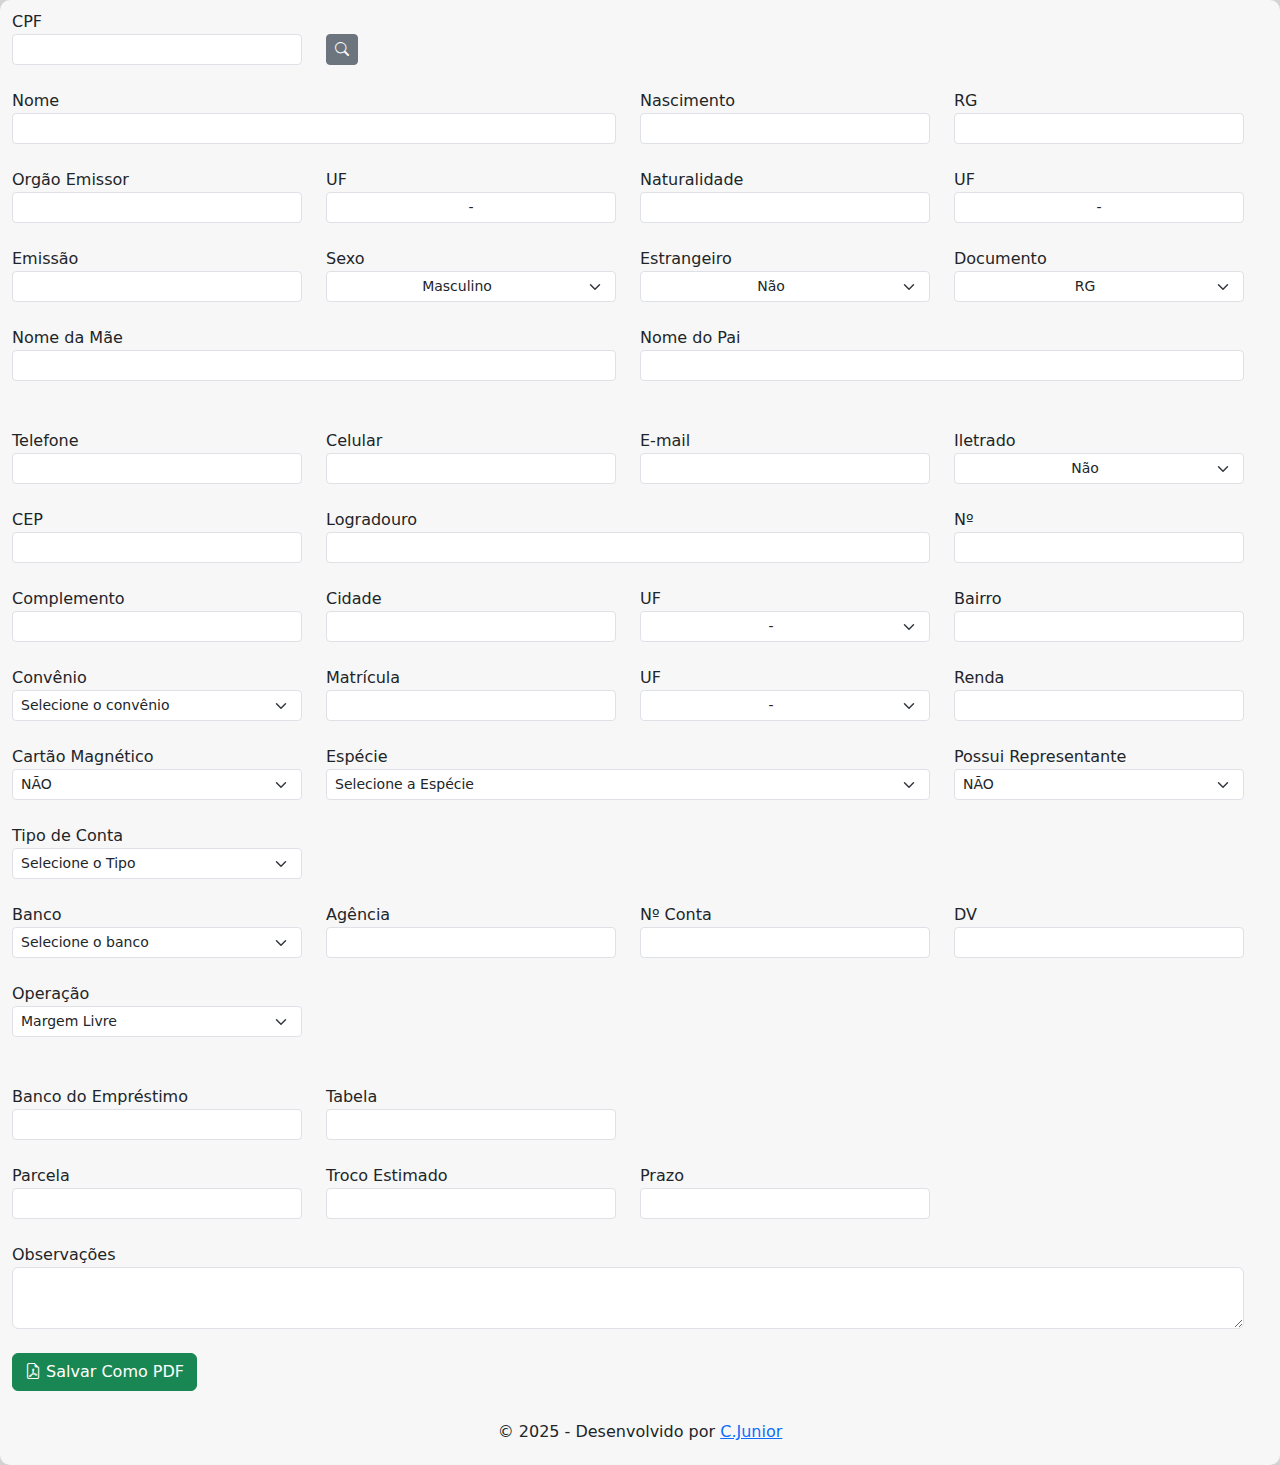
==== commit f1b0ed7f: "Add files via upload" ====
--- a/index.html
+++ b/index.html
@@ -906,11 +906,16 @@
             </div>
 
         </form>
-
+        <footer class="text-center">
+            <p>&copy; 2025 - Desenvolvido por <a target="_blank" href="https://github.com/jccarlosjr">C.Junior</a></p>
+        </footer>
     </div>
 
     <div id="toast-div" class="toast-container position-fixed top-0 end-0 p-3">
     </div>
+
+    
+
 
 <script src="https://cdn.jsdelivr.net/npm/@popperjs/core@2.11.8/dist/umd/popper.min.js" integrity="sha384-I7E8VVD/ismYTF4hNIPjVp/Zjvgyol6VFvRkX/vR+Vc4jQkC+hVqc2pM8ODewa9r" crossorigin="anonymous"></script>
 <script src="https://cdn.jsdelivr.net/npm/bootstrap@5.3.3/dist/js/bootstrap.min.js" integrity="sha384-0pUGZvbkm6XF6gxjEnlmuGrJXVbNuzT9qBBavbLwCsOGabYfZo0T0to5eqruptLy" crossorigin="anonymous"></script>
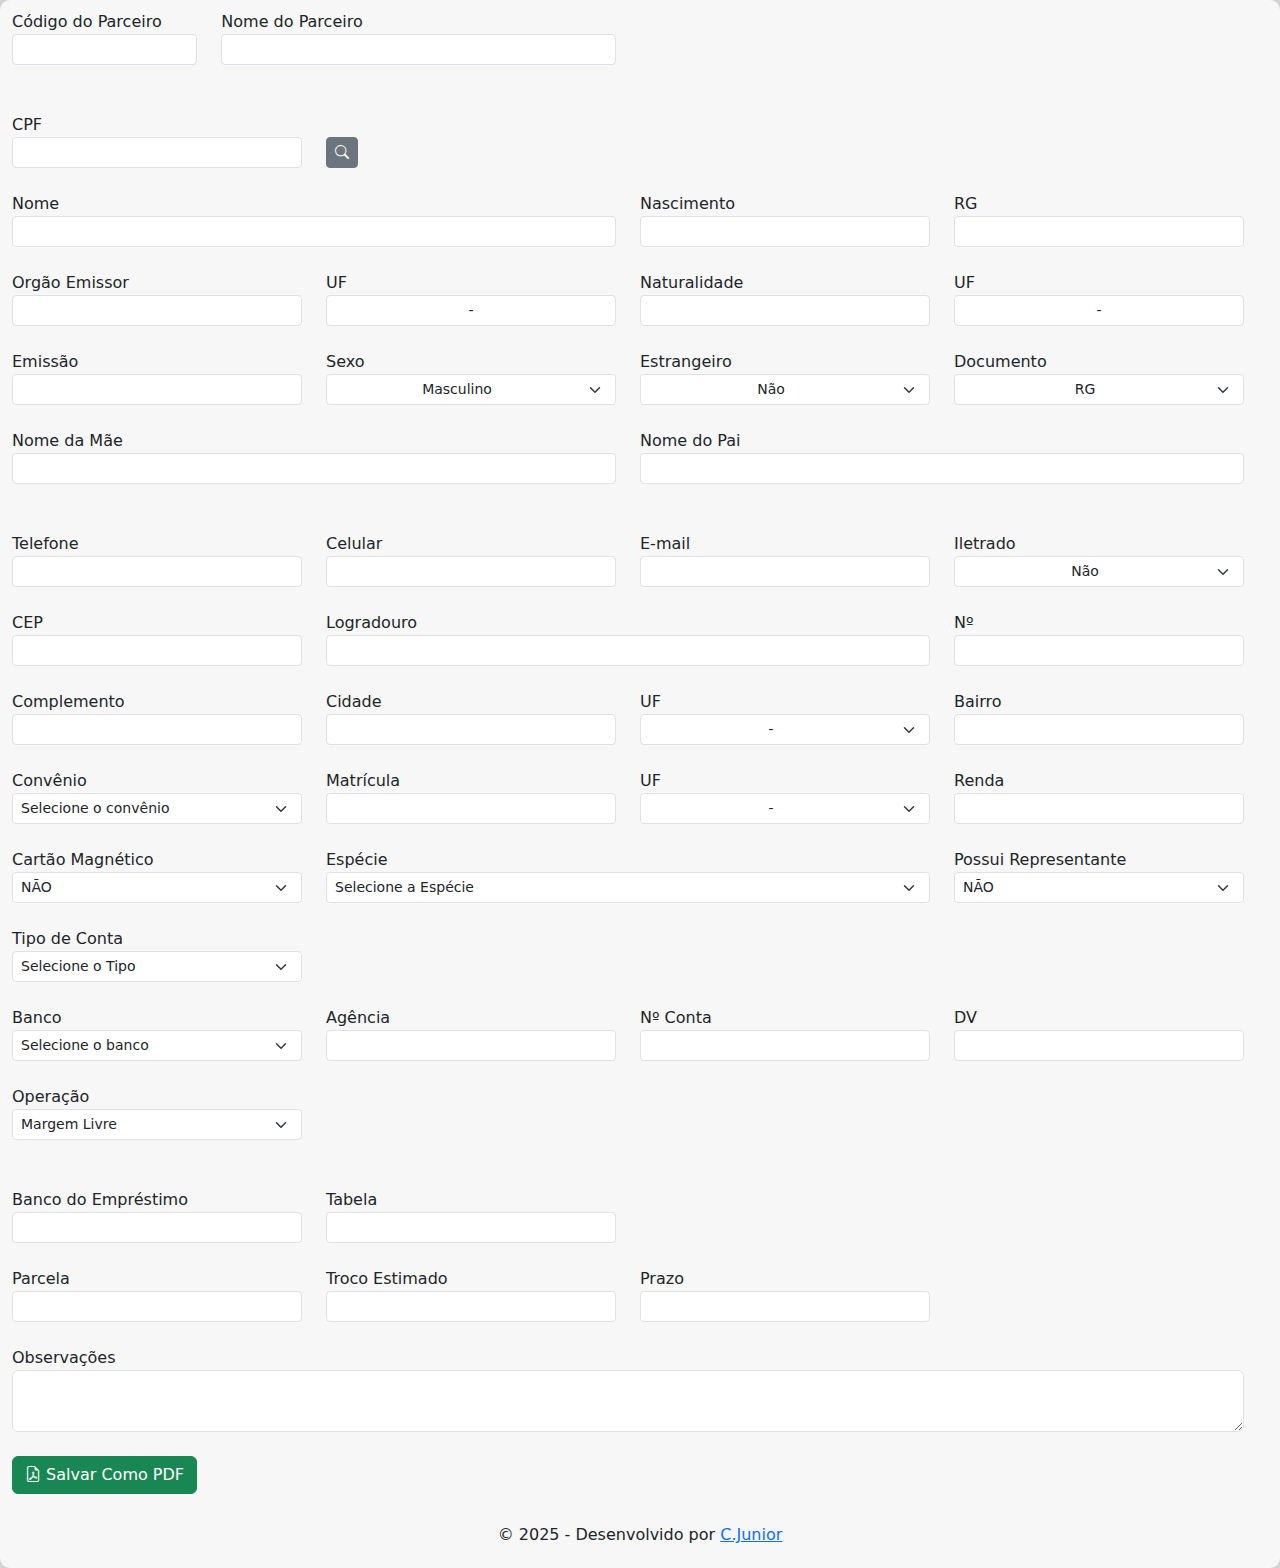
==== commit 10b8c86e: "MINOR ADJUSTS" ====
--- a/index.html
+++ b/index.html
@@ -15,6 +15,14 @@
         <form id="form-div" action="" class="">
             <div class="row">
                 <div class="row">
+                    <div class="col-2">Código do Parceiro</div>
+                    <div class="col-4">Nome do Parceiro</div>
+                </div>
+                <div class="row">
+                    <div class="col-2"><input class="form-control form-control-sm" type="text"></div>
+                    <div class="col-4"><input class="form-control form-control-sm" type="text"></div>
+                </div>
+                <div class="row mt-5">
                     <div class="col-3"><label for="cpf">CPF</label></div>
                     <div class="col-1"><label ></label></div>
                 </div>
